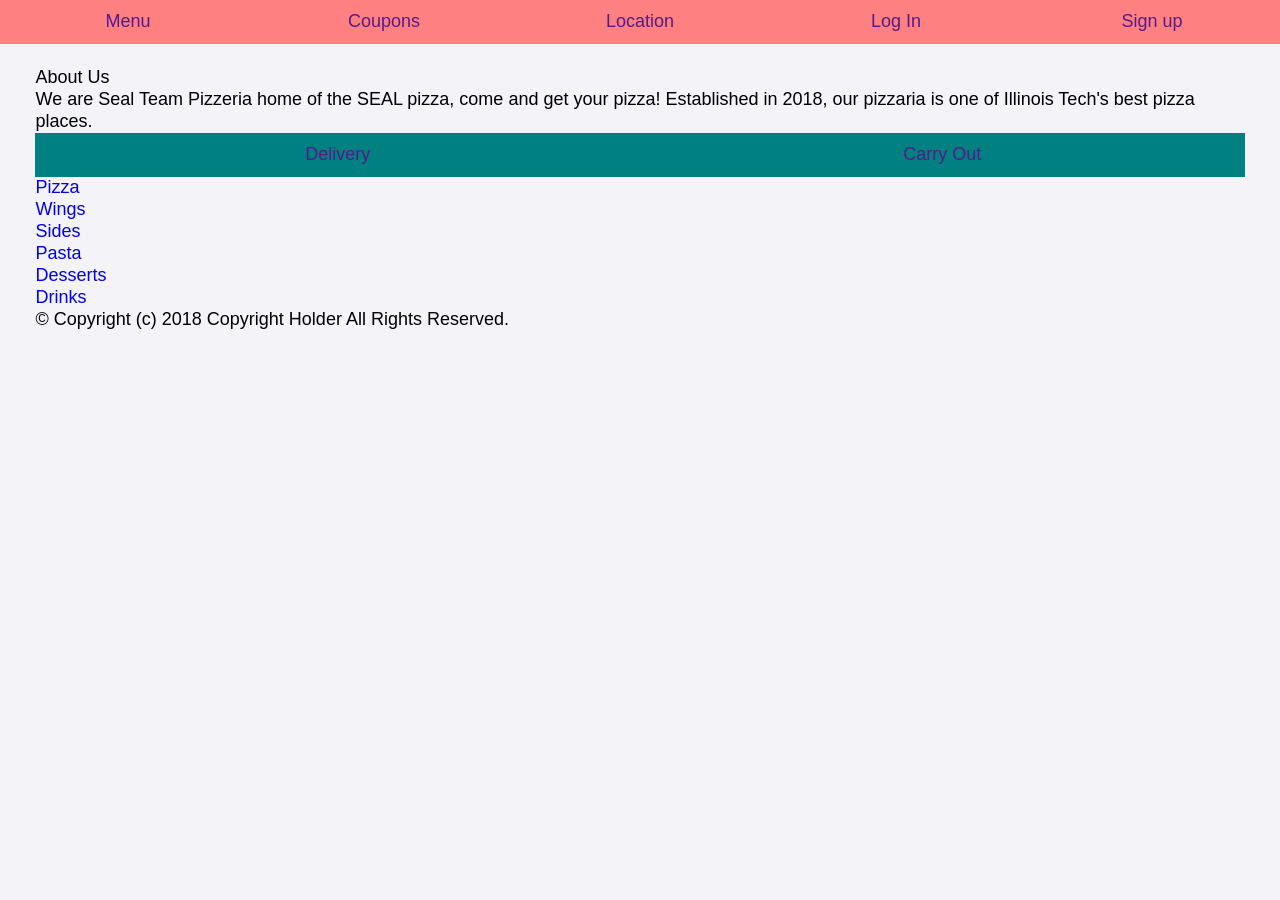
==== index.html @ eb0c39fc "comment out #logo b/c causing issue so fix later" ====
<!DOCTYPE html>
<html lang="en" id="page">
  <head>
    <title>Seal Team Pizzeria</title>
    <meta charset="UTF-8" />
    <meta name="viewport"
    content="width=device-width,initial-scale=1.0,shrink-to-fit=no" />
    <link rel="stylesheet" href="css/screen.css" />
    <link rel="stylesheet" href="//basehold.it/22">
  </head>
  <body>
    <header id="header">
    <!-- <h1></h1> -->
      <nav id="nav">
        <ul>
          <li><a href="">Menu</a></li>
          <li><a href="">Coupons</a></li>
          <li><a href="">Location</a></li>
          <li><a href="">Log In</a></li>
          <li><a href="">Sign up</a></li>
        </ul>
      </nav>
    </header>
    <main id="content">
      <article id="primary">
        <section id="about-us">
          <header>
            <h2>About Us</h2>
          </header>
          <p>
            We are Seal Team Pizzeria home of the SEAL pizza, come and get your pizza!
            Established in 2018, our pizzaria is one of Illinois Tech's best pizza places.
          </p>
        </section>
        <section id="order-options">
          <ul id="deli-or-carryout">
            <li><a href="">Delivery</a></li>
            <!--<li><img id="logo" src="img/temp_logo_2.jpg" /></li>-->
            <li><a href="">Carry Out</a></li>
          </ul>
        </section>
      </article>
    </main>
    <section id="food-choices">
      <nav id="navigation">
        <ul>
          <li id="food-choice-pizza"><a href="pizza/">Pizza</a></li>
          <li id="food-choice-wings"><a href="wings/">Wings</a></li>
          <li id="food-choice-sides"><a href="sides/">Sides</a></li>
          <li id="food-choice-pasta"><a href="pasta/">Pasta</a></li>
          <li id="food-choice-dessert"><a href="desserts/">Desserts</a></li>
          <li id="food-choice-drinks"><a href="drinks/">Drinks</a></li>
        </ul>
      </nav>
    </section>
  </body>
  <footer>
    <p>&copy; Copyright (c) 2018 Copyright Holder All Rights Reserved.</p>
  </footer>
</html>
---- css/screen.css ----
/* http://meyerweb.com/eric/tools/css/reset/
   v2.0 | 20110126
   License: none (public domain)
*/
/* stylelint-disable*/
a,abbr,acronym,address,applet,article,aside,audio,b,big,blockquote,body,canvas,caption,center,cite,code,dd,del,details,dfn,div,dl,dt,em,embed,fieldset,figcaption,figure,footer,form,h1,h2,h3,h4,h5,h6,header,hgroup,html,i,iframe,img,ins,kbd,label,legend,li,mark,menu,nav,object,ol,output,p,pre,q,ruby,s,samp,section,small,span,strike,strong,sub,summary,sup,table,tbody,td,tfoot,th,thead,time,tr,tt,u,ul,var,video{margin:0;padding:0;border:0;font:inherit;vertical-align:baseline}article,aside,details,figcaption,figure,footer,header,hgroup,main,menu,nav,section{display:block}html{line-height:1}body{line-height:inherit}ol,ul{list-style:none}blockquote,q{quotes:none}blockquote:after,blockquote:before,q:after,q:before{content:'';content:none}table{border-collapse:collapse;border-spacing:0}
/* stylelint-enable */

/* Begin site styles below */

/* Base Styles */
/*
  Hint: these tend to be
  1. element selectors
  2. concerned with color and typography
  3. basic element presenation
*/

/*
  Using a 4:3 modular scale
  http://www.modularscale.com/?18&px&1.333
*/

html {
  font-size: 1.125em; /* 18 / 16 = 1.125 */
  font-family: Verdana, Geneva, sans-serif;
  line-height: 1.222em; /* 22 / 18 = 1.2222222 */
  padding: 0.75em 0.75em 0.75em 0.75em;
}

body {
  padding-top: 1.222em; /* 66 / 18 = 3.667 FIX THIS LATER */
  padding-right: 1.222em; /* 22 / 18 = 1.2222222 */
  padding-left: 1.222em; /* 22 / 18 = 1.2222222 */
  background-color: #f4f4f8; /* silver */
}
a {
  text-decoration: none;
}

/* Layout Styles */
/*
  Hint: these tend to be
  1. IDs; but also classes, sometimes
  2. concerned with layout and spatial
     relationships
*/

#nav a {
  text-decoration: none;
  display: block;
  padding-top: 0.611em; /* 11 / 18 = 0.6111111 */
  padding-bottom: 0.611em; /* 11 / 18 = 0.6111111 */
  text-align: center;
}

#nav a:hover {
  background-color: #FFAEAE;
}

#nav li {
  background-color: #FF8080;
}

#food-choices section {
  margin-top: 75.757px;
}

#about-us header {
  padding-top: 31.984px;
}
#deli-or-carryout {
  display: block;
  width: 100%;
  top: 0;
  left: 0;
}
#deli-or-carryout li {
  background-color: teal;
  text-align: center;
  float: left;
  padding-top: 0.61111em;
  padding-bottom: 0.61111em;
  width: 50%;
}


/* State Styles */
/*
  States of the browser and user access
  conditions.
  Hint: these tend to be:
  1. Driven by media queries
  2. Influenced by JavaScript
  3. Organized by Base, Layout, Module, State
*/
@media screen and (min-width: 500px) {
  #nav {
    position: absolute;
    width: 100%;
    top: 0;
    left: 0;
  }
  #nav li {
    display: block;
    background-color: #FF8080;
    float: left;
    width: 20%;
  }

}
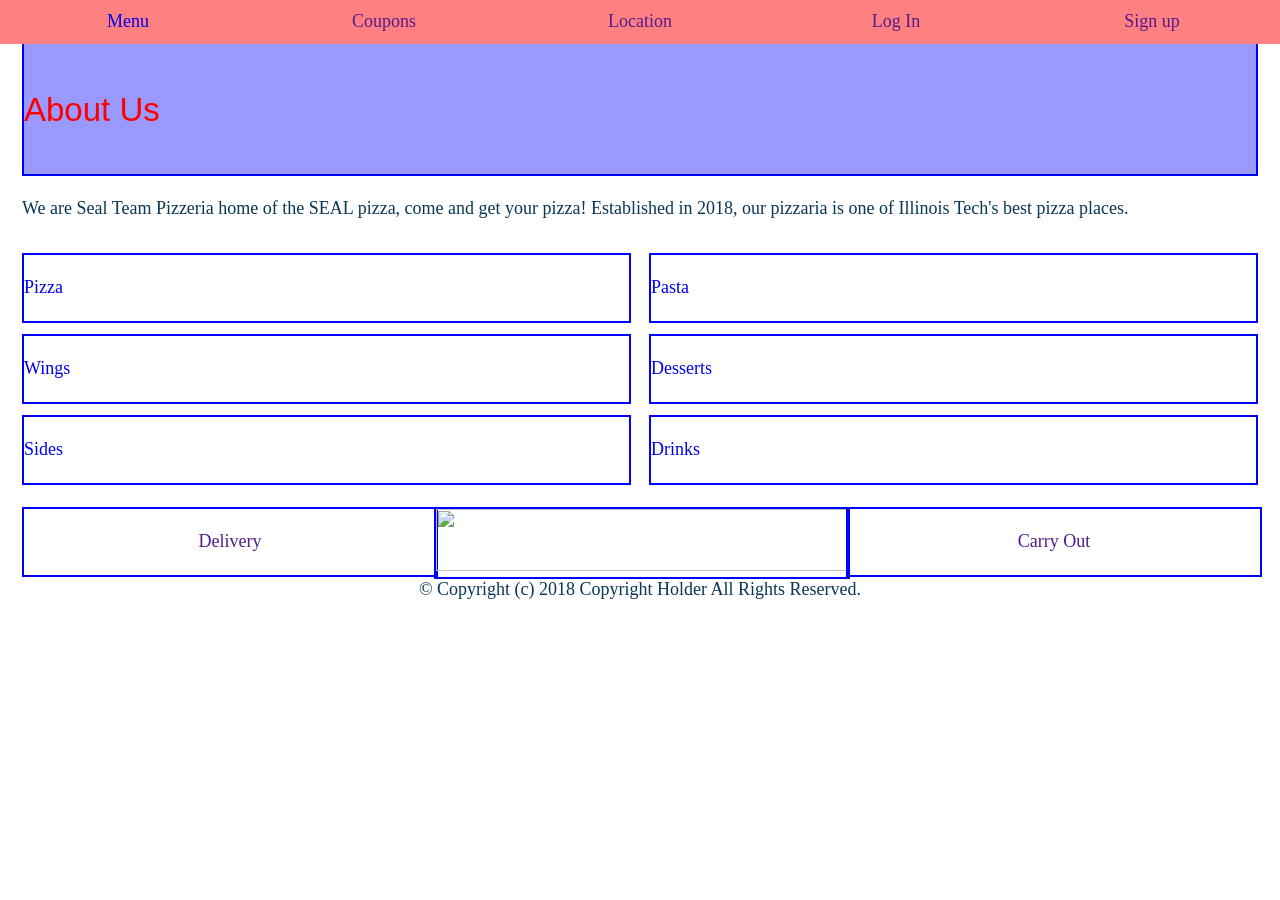
==== commit 18d3bb50: "add id for the text under about us" ====
--- a/index.html
+++ b/index.html
@@ -13,7 +13,7 @@
     <!-- <h1></h1> -->
       <nav id="nav">
         <ul>
-          <li><a href="">Menu</a></li>
+          <li><a href="index.html">Menu</a></li>
           <li><a href="">Coupons</a></li>
           <li><a href="">Location</a></li>
           <li><a href="">Log In</a></li>
@@ -25,36 +25,36 @@
       <article id="primary">
         <section id="about-us">
           <header>
-            <h2>About Us</h2>
+            <h1>About Us</h1>
           </header>
-          <p>
+          <p id="about-text">
             We are Seal Team Pizzeria home of the SEAL pizza, come and get your pizza!
             Established in 2018, our pizzaria is one of Illinois Tech's best pizza places.
           </p>
         </section>
+        <section id="food-choices">
+          <nav id="food-choices-navigation">
+            <ul>
+              <li id="food-choice-pizza"><a href="pizza/">Pizza</a></li>
+              <li id="food-choice-wings"><a href="wings/">Wings</a></li>
+              <li id="food-choice-sides"><a href="sides/">Sides</a></li>
+              <li id="food-choice-pasta"><a href="pasta/">Pasta</a></li>
+              <li id="food-choice-dessert"><a href="desserts/">Desserts</a></li>
+              <li id="food-choice-drinks"><a href="drinks/">Drinks</a></li>
+            </ul>
+          </nav>
+        </section>
         <section id="order-options">
           <ul id="deli-or-carryout">
             <li><a href="">Delivery</a></li>
-            <!--<li><img id="logo" src="img/temp_logo_2.jpg" /></li>-->
+            <li id="logo-item"><img id="logo" src="img/temp_logo_2.jpg" /></li>
             <li><a href="">Carry Out</a></li>
           </ul>
         </section>
       </article>
     </main>
-    <section id="food-choices">
-      <nav id="navigation">
-        <ul>
-          <li id="food-choice-pizza"><a href="pizza/">Pizza</a></li>
-          <li id="food-choice-wings"><a href="wings/">Wings</a></li>
-          <li id="food-choice-sides"><a href="sides/">Sides</a></li>
-          <li id="food-choice-pasta"><a href="pasta/">Pasta</a></li>
-          <li id="food-choice-dessert"><a href="desserts/">Desserts</a></li>
-          <li id="food-choice-drinks"><a href="drinks/">Drinks</a></li>
-        </ul>
-      </nav>
-    </section>
+    <footer>
+      <p>&copy; Copyright (c) 2018 Copyright Holder All Rights Reserved.</p>
+    </footer>
   </body>
-  <footer>
-    <p>&copy; Copyright (c) 2018 Copyright Holder All Rights Reserved.</p>
-  </footer>
 </html>
--- a/css/screen.css
+++ b/css/screen.css
@@ -16,26 +16,43 @@
   3. basic element presenation
 */
 
-/*
-  Using a 4:3 modular scale
-  http://www.modularscale.com/?18&px&1.333
-*/
-
 html {
   font-size: 1.125em; /* 18 / 16 = 1.125 */
+  line-height: 1.222em; /* 22 / 18 = 1.222*/
+  font-family: "Palatino Linotype", "Book Antiqua", Palatino, serif;
+  /*background-color: #B0BEC5;*/
+  color: #093755;
+}
+h1,
+h2,
+h3 {
+  font-family: Tahoma, Geneva, sans-serif;
+}
+h1 {
+  font-size: 33px; /* 42.635 / 18 = 2.369 */
+  padding-bottom: 44px; /* 44 / 42.635 = 1.032*/
+  padding-top: 66px;
+  color: red;
+  background-color: rgba(0,0,255,0.4);
   font-family: Verdana, Geneva, sans-serif;
   line-height: 1.222em; /* 22 / 18 = 1.2222222 */
-  padding: 0.75em 0.75em 0.75em 0.75em;
 }
 
 body {
   padding-top: 1.222em; /* 66 / 18 = 3.667 FIX THIS LATER */
   padding-right: 1.222em; /* 22 / 18 = 1.2222222 */
   padding-left: 1.222em; /* 22 / 18 = 1.2222222 */
-  background-color: #f4f4f8; /* silver */
 }
-a {
-  text-decoration: none;
+
+ul li a {
+display: block;
+text-decoration: none;
+padding: 22px 0;
+}
+
+footer {
+  float: none;
+  text-align: center;
 }
 
 /* Layout Styles */
@@ -45,7 +62,12 @@
   2. concerned with layout and spatial
      relationships
 */
-
+#logo {
+  width: 100%;
+}
+#primary header {
+  border: 2px solid blue; /* NOTE: diagnostics */
+}
 #nav a {
   text-decoration: none;
   display: block;
@@ -61,30 +83,47 @@
 #nav li {
   background-color: #FF8080;
 }
+#about-text {
+  padding-top: 22px;
+}
+#food-choices,
+#deli-or-carryout li{
+  margin-top: 22px;
+}
+#food-choices-navigation ul {
 
-#food-choices section {
-  margin-top: 75.757px;
+  columns: 2 2em;
+}
+#food-choices-navigation ul li {
+  display: inline-block;
+  width: 100%;
+  border: 2px solid blue; /* NOTE: diagnostics */
+  box-sizing: border-box;
+  margin-top: 11px;
 }
 
-#about-us header {
-  padding-top: 31.984px;
-}
 #deli-or-carryout {
-  display: block;
-  width: 100%;
-  top: 0;
-  left: 0;
+  columns: 3;
+  column-gap: 0;
 }
 #deli-or-carryout li {
-  background-color: teal;
   text-align: center;
+  width: 100%;
   float: left;
-  padding-top: 0.61111em;
-  padding-bottom: 0.61111em;
-  width: 50%;
+  border: 2px solid blue; /* NOTE: diagnostics */
+}
+#logo-item {
+  width: 15%;
+}
+#logo {
+  height: 62px;
 }
 
-
+.menu-item {
+  margin-top: 22px;
+  border: 2px solid black;
+  padding: 11px 11px;
+}
 /* State Styles */
 /*
   States of the browser and user access
@@ -101,6 +140,7 @@
     top: 0;
     left: 0;
   }
+
   #nav li {
     display: block;
     background-color: #FF8080;
